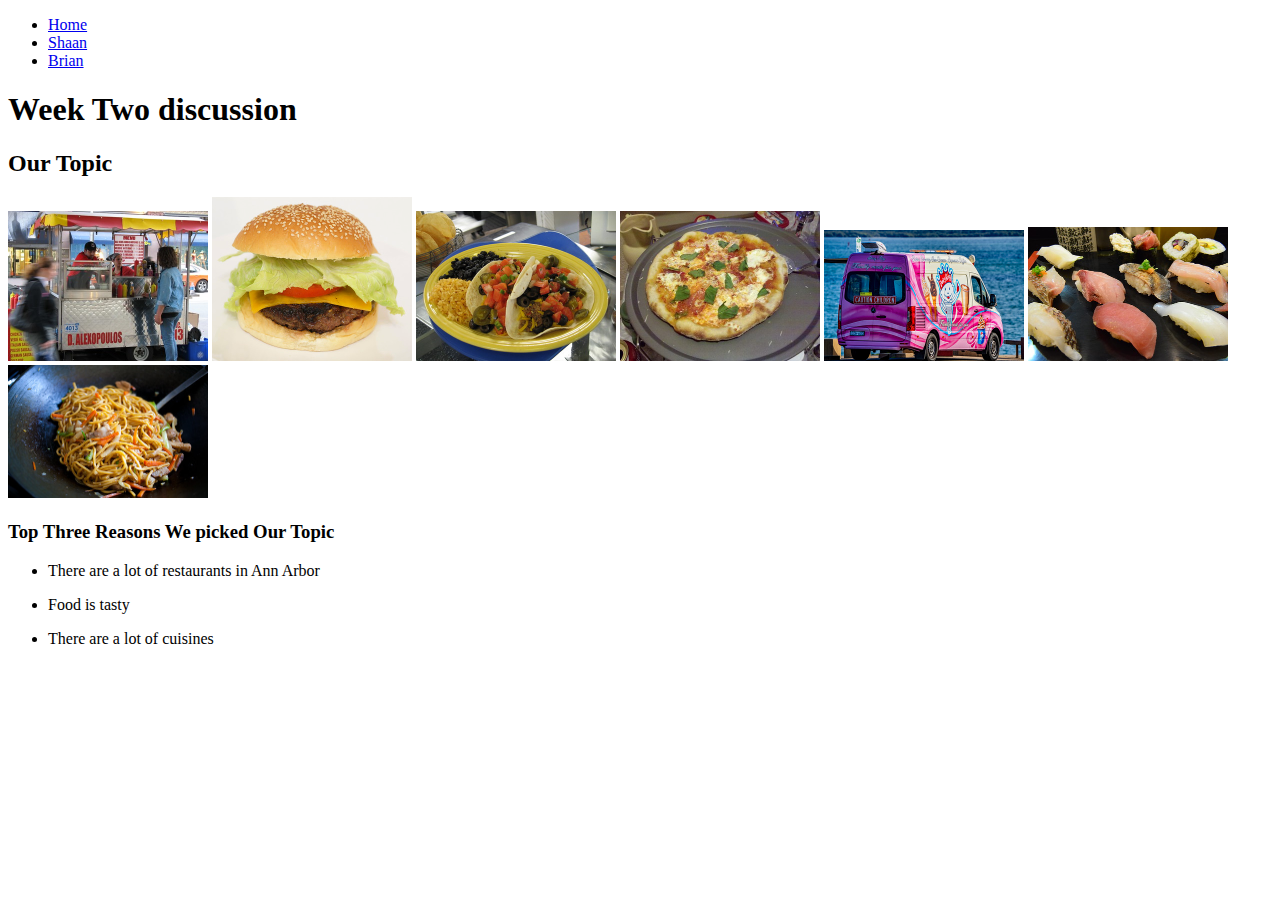
==== brian.html @ e7c61cba "Add files via upload" ====
<!DOCTYPE html>
<html lang="en">
<head>
    <meta charset="UTF-8">
    <meta http-equiv="X-UA-Compatible" content="IE=edge">
    <meta name="viewport" content="width=device-width, initial-scale=1.0">
    <!-- <link rel="stylesheet" href="css/html5reset.css"> -->
    <!-- <link rel="stylesheet" href="css/student1.css"> -->
    <!-- <link rel="stylesheet" href="css/student2.css"> -->
    <!-- <link rel="stylesheet" href="css/student3.css"> -->
    <title>Week 2 Discussion</title>
</head>
<body>
    <header>
        <nav>
            <ul>
                <li><a href = "index.html">Home</a></li>
                <li><a href = "shaan.html">Shaan</a></li>
                <li><a href = "brian.html">Brian</a></li>
            </ul>
        </nav>
        <h1>Week Two discussion</h1>

    </header>
    
    <main>
        <h2> Our Topic</h2>
        <img src = "images/166181428_ed6c829182_w.jpg" width="200" alt = "Image of your Topic here.">
        <img src = "images/280741902_fdbaa16e8b_w.jpg" width="200" alt = "Image of your Topic here.">
        <img src = "images/317292213_da9faacca6_w.jpg" width="200" alt = "Image of your Topic here.">
        <img src = "images/4703637309_deafff407e_w.jpg" width="200" alt = "Image of your Topic here.">
        <img src = "images/51176286583_d2ebecde31_w.jpg" width="200" alt = "Image of your Topic here.">
        <img src = "images/7273680692_e1e4f773b2_w.jpg" width="200" alt = "Image of your Topic here.">
        <img src = "images/7528630024_641c0feb3e_w.jpg" width="200" alt = "Image of your Topic here.">

        <h3>Top Three Reasons We picked Our Topic</h3>
        <ul>
            <li><p>There are a lot of restaurants in Ann Arbor</p></li>
            <li><p>Food is tasty</p></li>
            <li><p>There are a lot of cuisines</p></li>
        </ul>
    </main>
    
</body>
</html>
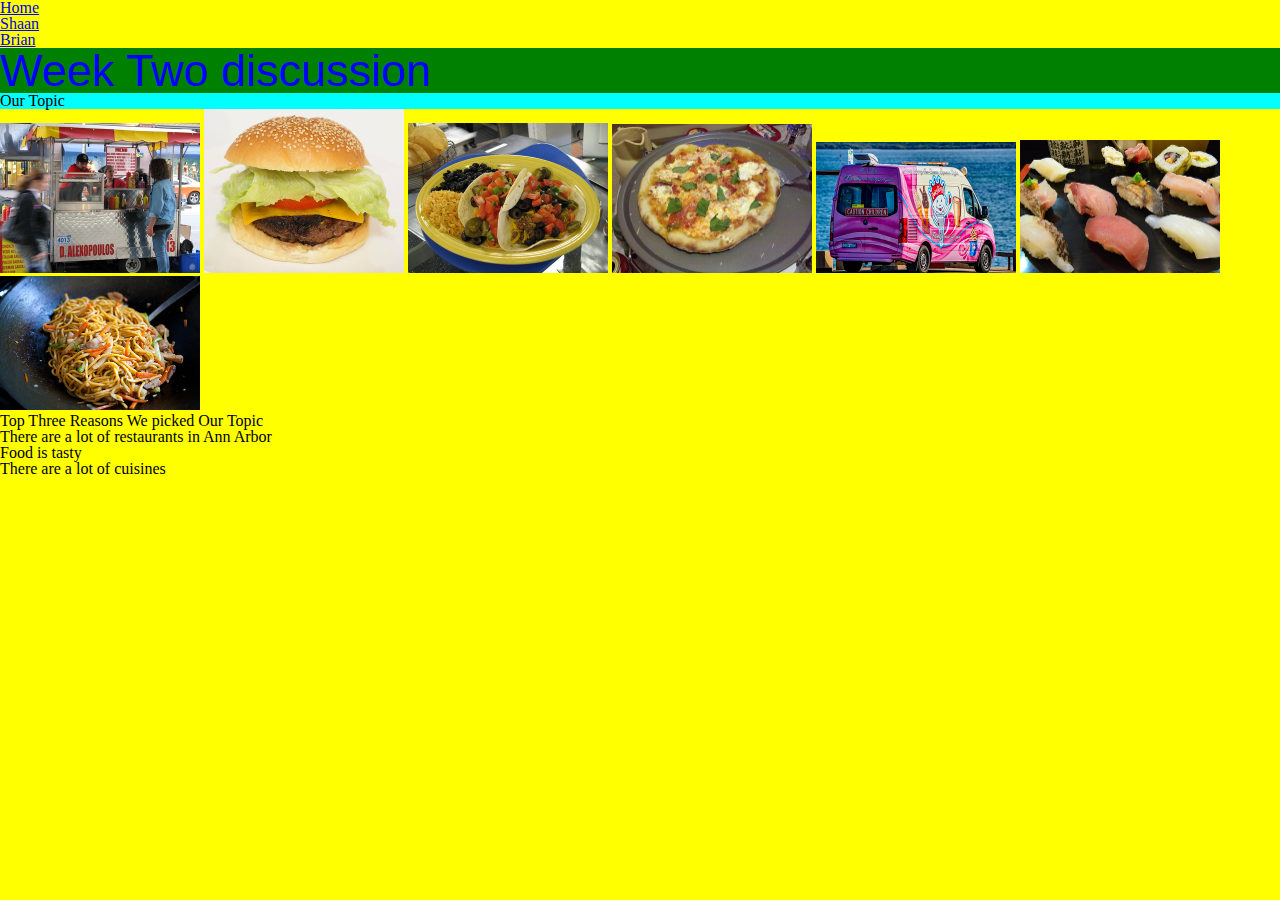
==== commit c4236d61: "Finished step 1" ====
--- a/brian.html
+++ b/brian.html
@@ -1,45 +1,54 @@
 <!DOCTYPE html>
 <html lang="en">
+
 <head>
     <meta charset="UTF-8">
     <meta http-equiv="X-UA-Compatible" content="IE=edge">
     <meta name="viewport" content="width=device-width, initial-scale=1.0">
-    <!-- <link rel="stylesheet" href="css/html5reset.css"> -->
-    <!-- <link rel="stylesheet" href="css/student1.css"> -->
+    <link rel="stylesheet" href="css/html5reset.css">
+    <link rel="stylesheet" href="css/student1.css">
     <!-- <link rel="stylesheet" href="css/student2.css"> -->
     <!-- <link rel="stylesheet" href="css/student3.css"> -->
     <title>Week 2 Discussion</title>
 </head>
+
 <body>
     <header>
         <nav>
             <ul>
-                <li><a href = "index.html">Home</a></li>
-                <li><a href = "shaan.html">Shaan</a></li>
-                <li><a href = "brian.html">Brian</a></li>
+                <li><a href="index.html">Home</a></li>
+                <li><a href="shaan.html">Shaan</a></li>
+                <li><a href="brian.html">Brian</a></li>
             </ul>
         </nav>
         <h1>Week Two discussion</h1>
 
     </header>
-    
+
     <main>
         <h2> Our Topic</h2>
-        <img src = "images/166181428_ed6c829182_w.jpg" width="200" alt = "Image of your Topic here.">
-        <img src = "images/280741902_fdbaa16e8b_w.jpg" width="200" alt = "Image of your Topic here.">
-        <img src = "images/317292213_da9faacca6_w.jpg" width="200" alt = "Image of your Topic here.">
-        <img src = "images/4703637309_deafff407e_w.jpg" width="200" alt = "Image of your Topic here.">
-        <img src = "images/51176286583_d2ebecde31_w.jpg" width="200" alt = "Image of your Topic here.">
-        <img src = "images/7273680692_e1e4f773b2_w.jpg" width="200" alt = "Image of your Topic here.">
-        <img src = "images/7528630024_641c0feb3e_w.jpg" width="200" alt = "Image of your Topic here.">
+        <img src="images/166181428_ed6c829182_w.jpg" width="200" alt="Image of your Topic here.">
+        <img src="images/280741902_fdbaa16e8b_w.jpg" width="200" alt="Image of your Topic here.">
+        <img src="images/317292213_da9faacca6_w.jpg" width="200" alt="Image of your Topic here.">
+        <img src="images/4703637309_deafff407e_w.jpg" width="200" alt="Image of your Topic here.">
+        <img src="images/51176286583_d2ebecde31_w.jpg" width="200" alt="Image of your Topic here.">
+        <img src="images/7273680692_e1e4f773b2_w.jpg" width="200" alt="Image of your Topic here.">
+        <img src="images/7528630024_641c0feb3e_w.jpg" width="200" alt="Image of your Topic here.">
 
         <h3>Top Three Reasons We picked Our Topic</h3>
         <ul>
-            <li><p>There are a lot of restaurants in Ann Arbor</p></li>
-            <li><p>Food is tasty</p></li>
-            <li><p>There are a lot of cuisines</p></li>
+            <li>
+                <p>There are a lot of restaurants in Ann Arbor</p>
+            </li>
+            <li>
+                <p>Food is tasty</p>
+            </li>
+            <li>
+                <p>There are a lot of cuisines</p>
+            </li>
         </ul>
     </main>
-    
+
 </body>
+
 </html>--- a/css/student1.css
+++ b/css/student1.css
@@ -0,0 +1,18 @@
+h1 {
+    color: blue;
+    font-family: Arial, Helvetica, sans-serif;
+    font-size: 45px;
+    background-color: #008000;
+}
+
+h2 {
+    background-color: #00ffff;
+}
+
+.pasta {
+    background-color: #ff00ff;
+}
+
+body {
+    background-color: #ffff00;
+}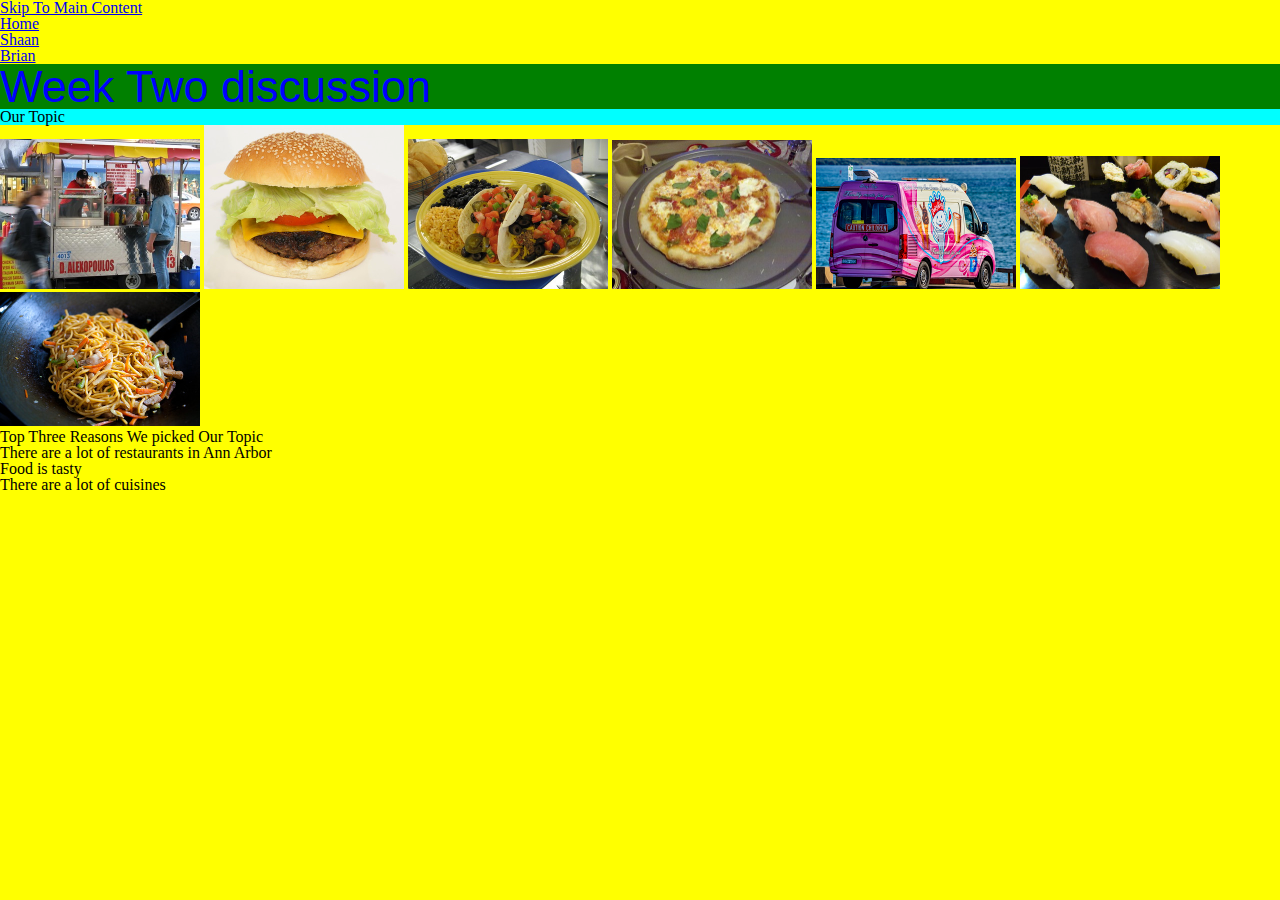
==== commit 2881f60b: "Finished steps up until 'Time to Stylegit add .!'" ====
--- a/brian.html
+++ b/brian.html
@@ -7,12 +7,13 @@
     <meta name="viewport" content="width=device-width, initial-scale=1.0">
     <link rel="stylesheet" href="css/html5reset.css">
     <link rel="stylesheet" href="css/student1.css">
-    <!-- <link rel="stylesheet" href="css/student2.css"> -->
+    <link rel="stylesheet" href="css/student2.css">
     <!-- <link rel="stylesheet" href="css/student3.css"> -->
     <title>Week 2 Discussion</title>
 </head>
 
 <body>
+    <a href="#main">Skip To Main Content</a>
     <header>
         <nav>
             <ul>
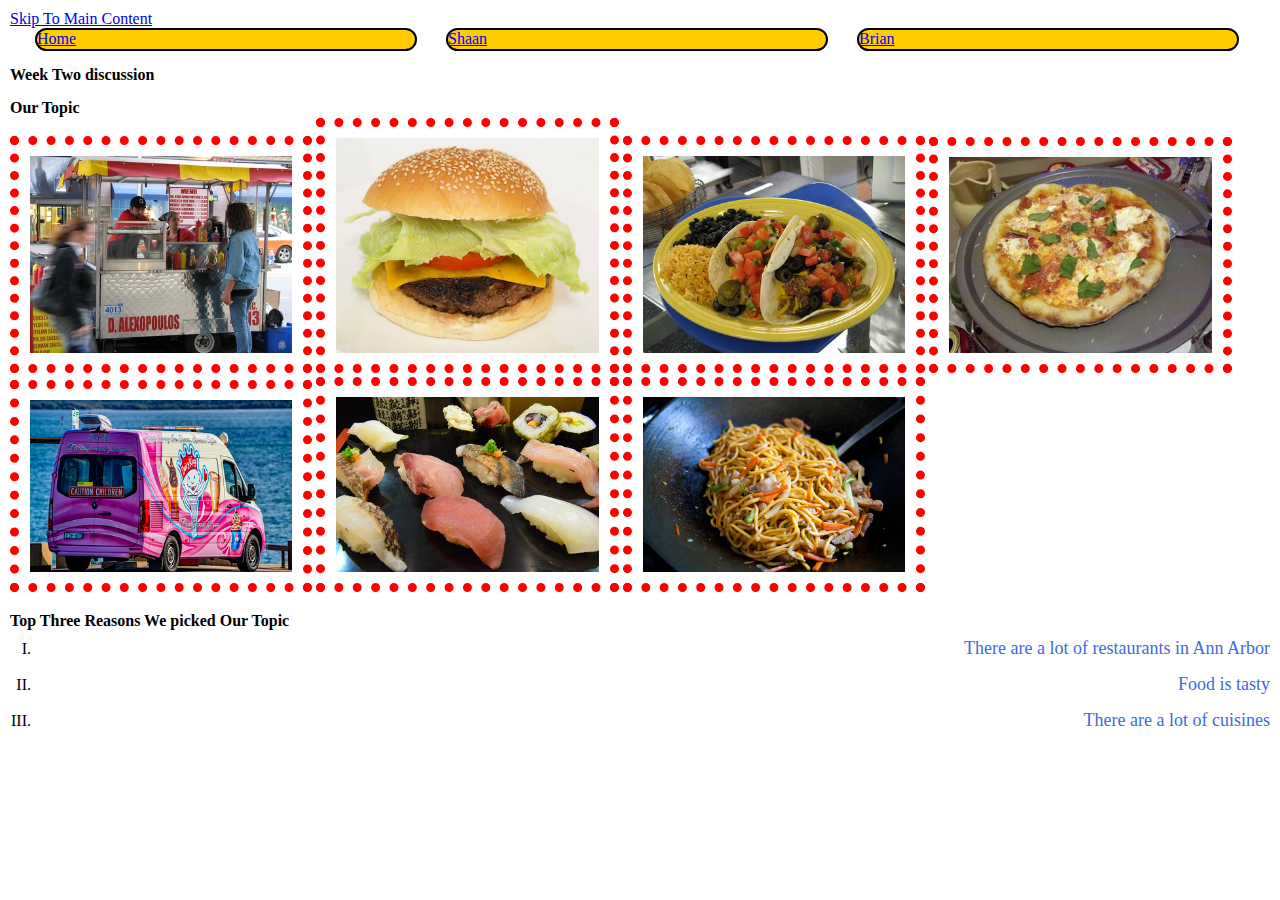
==== commit 04ece073: "Add files via upload" ====
--- a/brian.html
+++ b/brian.html
@@ -6,7 +6,7 @@
     <meta http-equiv="X-UA-Compatible" content="IE=edge">
     <meta name="viewport" content="width=device-width, initial-scale=1.0">
     <link rel="stylesheet" href="css/html5reset.css">
-    <link rel="stylesheet" href="css/student1.css">
+    <!-- <link rel="stylesheet" href="css/student1.css"> -->
     <link rel="stylesheet" href="css/student2.css">
     <!-- <link rel="stylesheet" href="css/student3.css"> -->
     <title>Week 2 Discussion</title>
--- a/css/student2.css
+++ b/css/student2.css
@@ -0,0 +1,41 @@
+body{
+    margin:5px;
+    padding:5px;
+    line-height:1.15;
+ }
+  
+ h1,h2, h3{
+    font-weight: bold;
+    margin-top:15px;
+  
+ }
+ ul li{
+    margin-left: 25px;
+    list-style-type: upper-roman;
+ }
+ 
+ nav li{
+    border: 2px solid black;
+    background-color: rgb(255, 204, 0);
+    border-radius: 15px;
+    font-family: 'Comic Sans', Cambria, Cochin, Georgia, Times, 'Times New Roman', serif;
+    padding: 20 px;
+    margin: 15 px;
+    width: 30%;
+    
+    display: inline-block;
+ }
+
+ img {
+    width: 24%;
+    padding: 11px;
+    box-sizing: border-box;
+    border: 9px dotted red;
+ }
+
+ p {
+    color: royalblue;
+    font-size: 18px;
+    line-height: 2;
+    text-align: right;
+ }